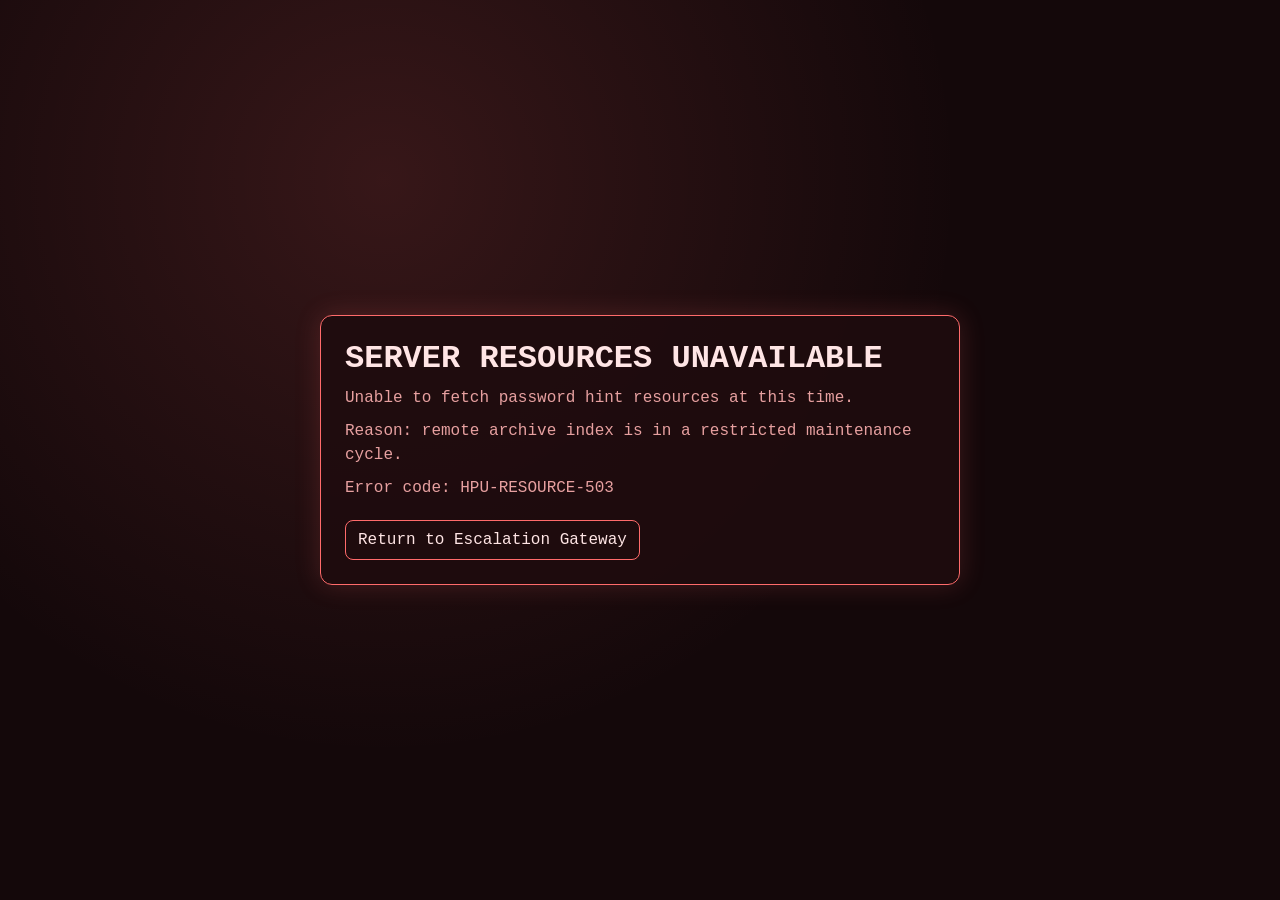
==== error/index.html @ 180dbda3 "???" ====
<!doctype html>
<html lang="en">
  <head>
    <meta charset="UTF-8" />
    <meta name="viewport" content="width=device-width, initial-scale=1.0" />
    <title>Server Resources Unavailable</title>
    <style>
      :root {
        --bg: #14080a;
        --panel: rgba(31, 12, 14, 0.9);
        --accent: #ff6b6b;
        --text: #ffe5e5;
        --muted: #e7a0a0;
      }

      * {
        box-sizing: border-box;
      }

      body {
        margin: 0;
        min-height: 100vh;
        display: grid;
        place-items: center;
        padding: 24px;
        font-family: "Courier New", Courier, monospace;
        color: var(--text);
        background: radial-gradient(circle at 30% 20%, rgba(255, 107, 107, 0.15), transparent 50%), var(--bg);
      }

      .panel {
        width: min(640px, 100%);
        border: 1px solid var(--accent);
        border-radius: 12px;
        background: var(--panel);
        padding: 24px;
        box-shadow: 0 0 26px rgba(255, 107, 107, 0.18);
      }

      h1 {
        margin: 0 0 10px;
        font-size: clamp(1.4rem, 4vw, 2rem);
      }

      p {
        margin: 0 0 10px;
        color: var(--muted);
        line-height: 1.45;
      }

      a {
        display: inline-block;
        margin-top: 10px;
        color: var(--text);
        text-decoration: none;
        border: 1px solid var(--accent);
        border-radius: 8px;
        padding: 10px 12px;
      }
    </style>
  </head>
  <body>
    <main class="panel">
      <h1>SERVER RESOURCES UNAVAILABLE</h1>
      <p>Unable to fetch password hint resources at this time.</p>
      <p>Reason: remote archive index is in a restricted maintenance cycle.</p>
      <p>Error code: HPU-RESOURCE-503</p>
      <a href="/hackpretend/escalate">Return to Escalation Gateway</a>
    </main>
  </body>
</html>
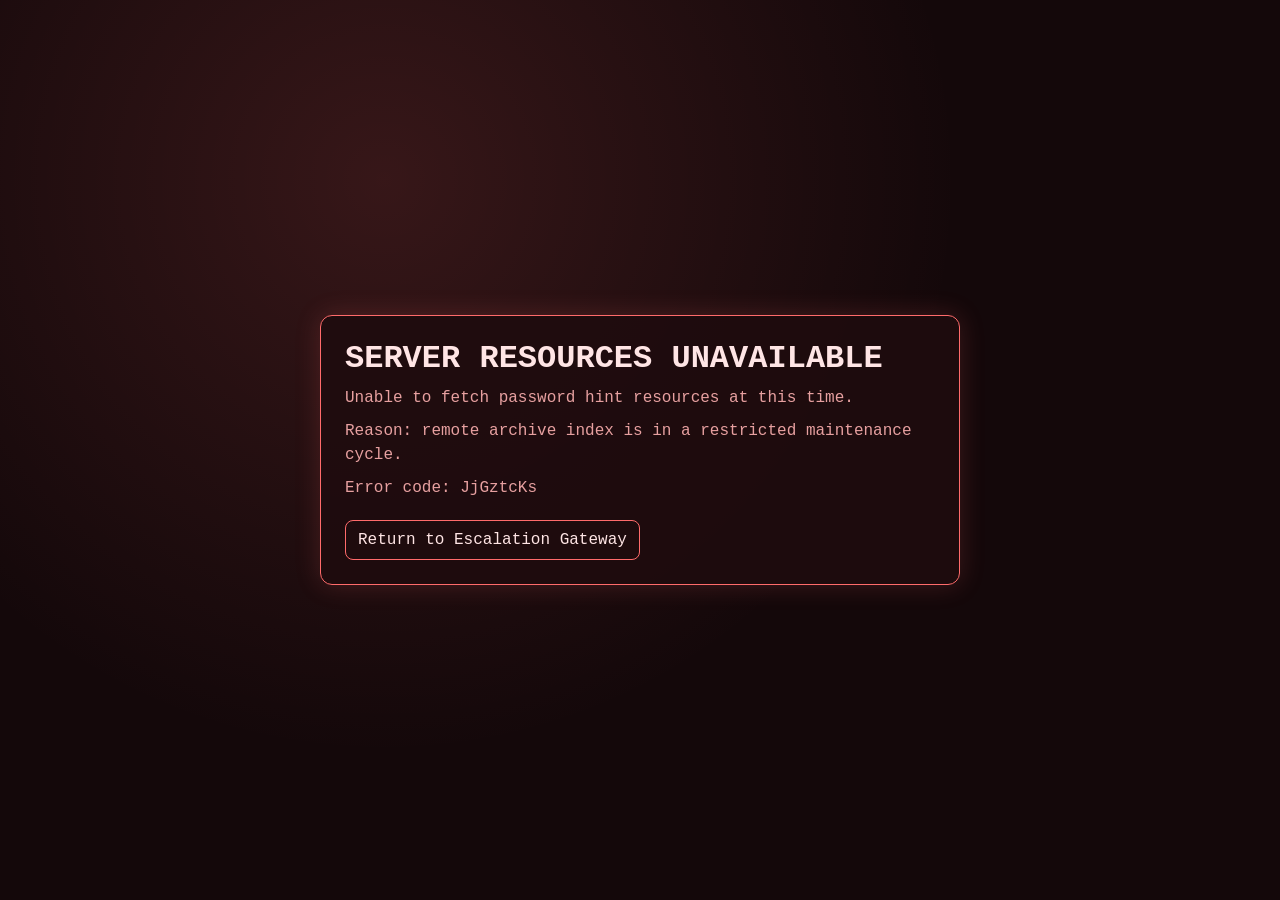
==== commit 3edac2e6: "???" ====
--- a/error/index.html
+++ b/error/index.html
@@ -64,7 +64,7 @@
       <h1>SERVER RESOURCES UNAVAILABLE</h1>
       <p>Unable to fetch password hint resources at this time.</p>
       <p>Reason: remote archive index is in a restricted maintenance cycle.</p>
-      <p>Error code: HPU-RESOURCE-503</p>
+      <p>Error code: JjGztcKs</p>
       <a href="/hackpretend/escalate">Return to Escalation Gateway</a>
     </main>
   </body>
